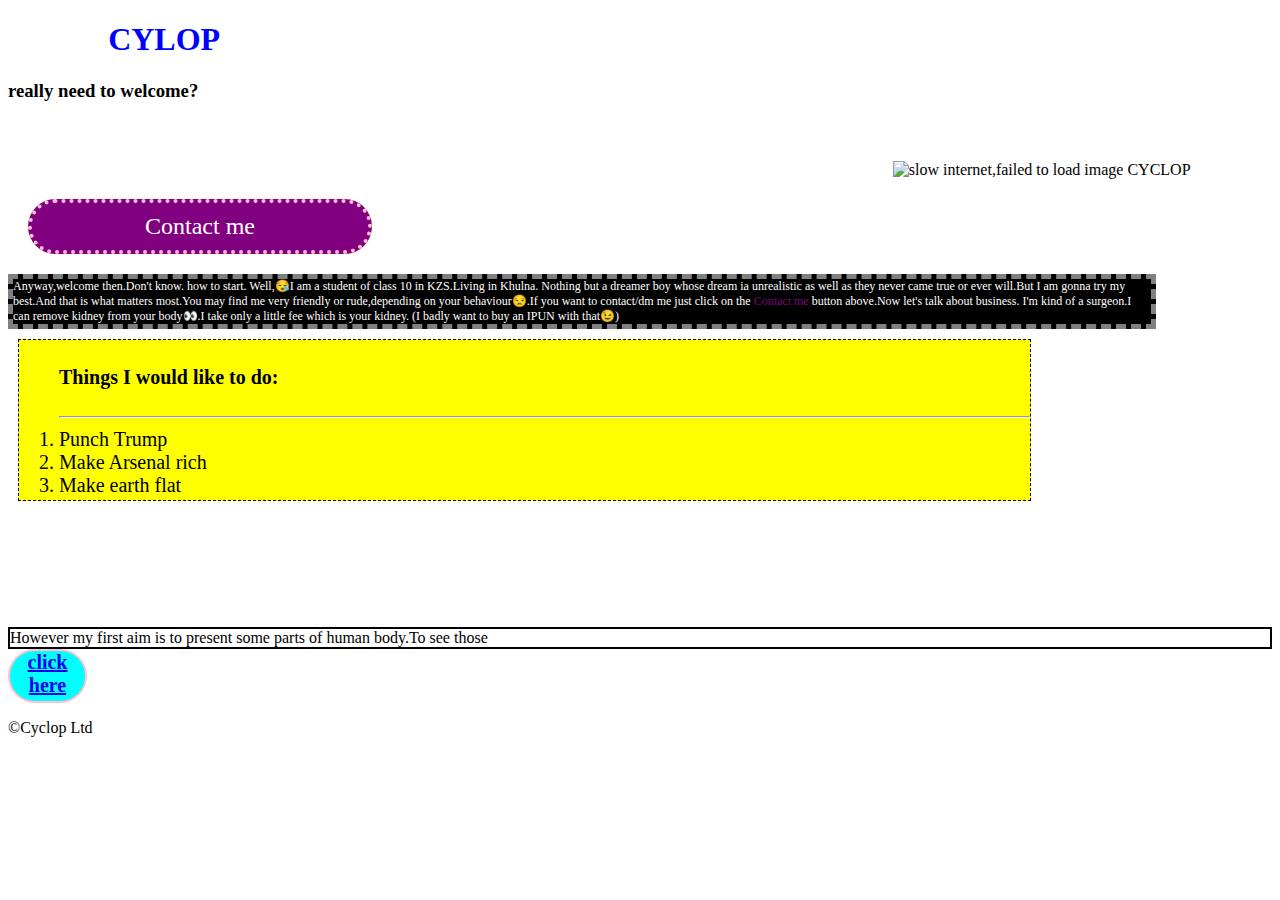
==== index.html @ f3f77815 "auto publish 1635180411208" ====
<!doctype html>
<html>
<head>
    <meta charset="UTF-8">
    <title>Human-Body</title>
    <meta name="viewport" content="width=device-width, initial-scale=1">
    <meta name="author" content="Supherhero">
    <meta name="keywords" content="programming hero,learn programming">
    <link rel="shortcut icon" href="images/favicon.ico" type="image/vnd.microsoft.icon">
    

    <!--custom css-->
    <link rel="stylesheet" href="css/style.css">
</head>
<body>


<div class=h >
<h1><span class=a ><em>hey,it's</em></span class=a > <span class=b ><strong>CYLOP</strong></span class=b ></h1>
<h3>really need to welcome?</h3>
</div>

<div class=im >
<img src="https://cdn6.f-cdn.com/contestentries/1571544/30176494/5d5f1392c417d_thumb900.jpg" alt="slow internet,failed to load image" width="300" height="375"> CYCLOP </img>
</div>
<a class=contact href="https://www.facebook.com/sam.tamim.969" target="_blank" >Contact me</a>

<p>
<section class=body >Anyway,welcome then.Don't know. how to start.
Well,😪I am a student of class 10 in KZS.Living in Khulna.
Nothing but a dreamer boy whose dream ia unrealistic as well
as they never came true or ever will.But I am gonna try my best.And that 
is what matters most.You may find me very friendly
 or rude,depending on your behaviour😒.If you want to contact/dm me
  just click on the <span class=g >Contact me</span> button above.Now let's talk about business.
  I'm kind of a surgeon.I can remove kidney 
  from your body👀.I take only a little fee which is your kidney.
  (I badly want to buy an IPUN with that😉) </section>
  
</p>

<div class=ex >
<p>
<ol><h4>Things I would like to do:</h4><hr>
<li>Punch Trump</li>
<li>Make Arsenal rich</li>
<li>Make earth flat</li>
</p>
</div>

<div class=part >
However my first aim is to present some
 parts of human body.To see those </div><div class= tosub >
<nav> <a href=form.html><strong>click here</strong></a></nav></div>



<footer>
<p>©Cyclop Ltd
</p>
</footer>







<!--main js-->
<script src="js/main.js"></script>
</body>
</html>
---- css/style.css ----
/* Add all your styles here */
<style>
  

.h{width:40%;
float:left;
background-color:gray;
padding:25px 18px 18px 40px;
margin:20px 2px 2px 20px ;
border: 3px dashed yellow;
border-radius:20px;
font size:30px;
}
.im{width:30%;
float:right;
margin-top:40px;}

.a{color:white;}
.b{color:blue;}

.contact{width:25%;
float:left;
text-decoration:none;
background-color:purple;
color:white;
border:4px dotted pink;
margin:20px;
margin-right:50%;
padding:10px;
border-radius:100px;
text-align:center;
font-size:24px;
}
.body{width:90%;
float:left;
display:inline-block;
font-size:12px;
border:5px dashed gray;
color:white;
margin-right:50px;
background-color:black;
}
.ex{color:black;
border:1px dashed black;
display:inline-block;
height:160px;
width:80%;
background-color:yellow;
margin:10px 10% 10% 10px;
paddding:2px 2px 2px 10px;
font-size:20px;}
.g{color:purple}
.part{type:display:inline-block;
border:2px solid black}

.tosub{border:2px solid pink;
width:75px;
height:50px;
background-color:aqua;
border-radius:50px;
text-decoration:none;
font-size:20px;
text-align:center;}
</style>
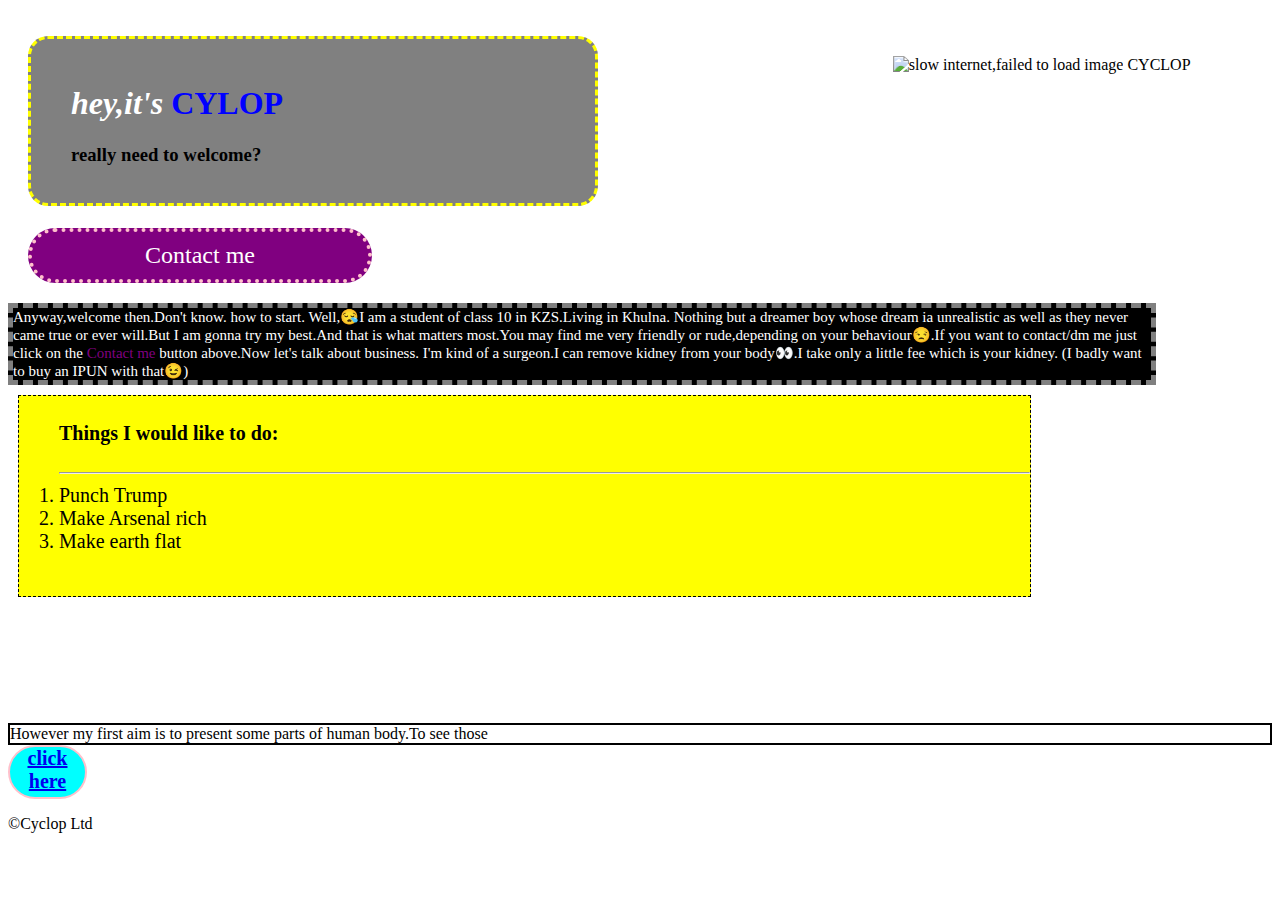
==== commit d44bb4d1: "auto publish 1635183476548" ====
--- a/index.html
+++ b/index.html
@@ -1,20 +1,78 @@
-<!doctype html>
+<!DOCTYPE html>
+
 <html>
-<head>
-    <meta charset="UTF-8">
-    <title>Human-Body</title>
-    <meta name="viewport" content="width=device-width, initial-scale=1">
-    <meta name="author" content="Supherhero">
-    <meta name="keywords" content="programming hero,learn programming">
-    <link rel="shortcut icon" href="images/favicon.ico" type="image/vnd.microsoft.icon">
-    
+<header>
+<title>Human body</title>
 
-    <!--custom css-->
-    <link rel="stylesheet" href="css/style.css">
-</head>
-<body>
+<style>
+  
+
+.h{width:40%;
+float:left;
+background-color:gray;
+padding:25px 18px 18px 40px;
+margin:20px 2px 2px 20px ;
+border: 3px dashed yellow;
+border-radius:20px;
+font size:30px;
+}
+
+.im{width:30%;
+float:right;
+margin-top:40px;}
+
+.a{color:white;}
+.b{color:blue;}
+
+.contact{width:25%;
+float:left;
+text-decoration:none;
+background-color:purple;
+color:white;
+border:4px dotted pink;
+margin:20px;
+margin-right:50%;
+padding:10px;
+border-radius:100px;
+text-align:center;
+font-size:24px;
+}
+.body{width:90%;
+float:left;
+display:inline-block;
+font-size:15px;
+border:5px dashed gray;
+color:white;
+margin-right:50px;
+background-color:black;
+}
+.ex{color:black;
+border:1px dashed black;
+display:inline-block;
+height:200px;
+width:80%;
+background-color:yellow;
+margin:10px 10% 10% 10px;
+paddding:2px 2px 2px 10px;
+font-size:20px;}
+.g{color:purple}
+
+.part{type:display:inline-block;
+border:2px solid black}
+
+.tosub{border:2px solid pink;
+width:75px;
+height:50px;
+background-color:aqua;
+border-radius:50px;
+text-decoration:none;
+font-size:20px;
+text-align:center;}
+</style>
+</header>
 
 
+<body>
 <div class=h >
 <h1><span class=a ><em>hey,it's</em></span class=a > <span class=b ><strong>CYLOP</strong></span class=b ></h1>
 <h3>really need to welcome?</h3>
@@ -54,19 +112,9 @@
 <nav> <a href=form.html><strong>click here</strong></a></nav></div>
 
 
-
 <footer>
 <p>©Cyclop Ltd
 </p>
 </footer>
-
-
-
-
-
-
-
-<!--main js-->
-<script src="js/main.js"></script>
 </body>
 </html>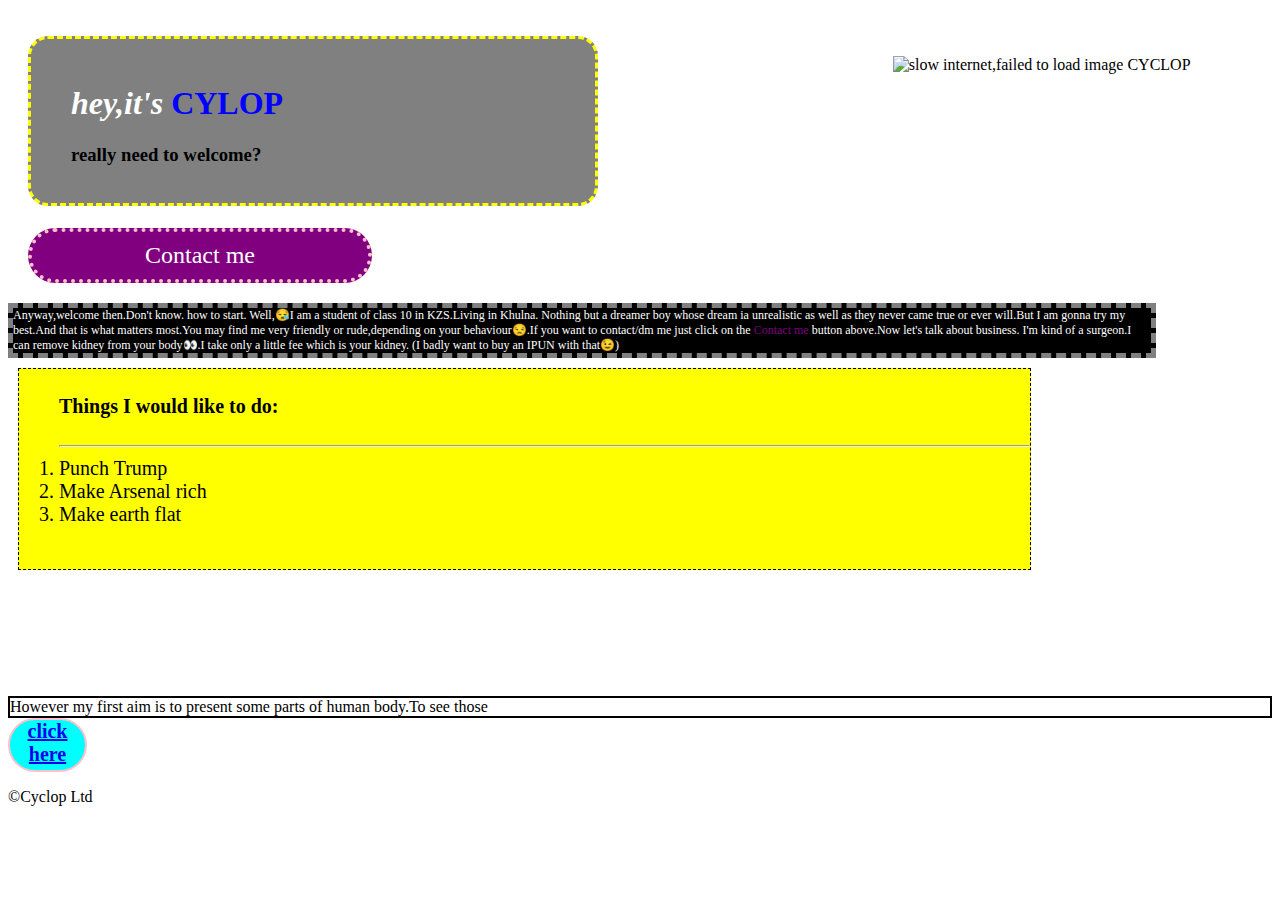
==== commit 752c8e27: "auto publish 1635183588938" ====
--- a/index.html
+++ b/index.html
@@ -40,7 +40,7 @@
 .body{width:90%;
 float:left;
 display:inline-block;
-font-size:15px;
+font-size:12px;
 border:5px dashed gray;
 color:white;
 margin-right:50px;
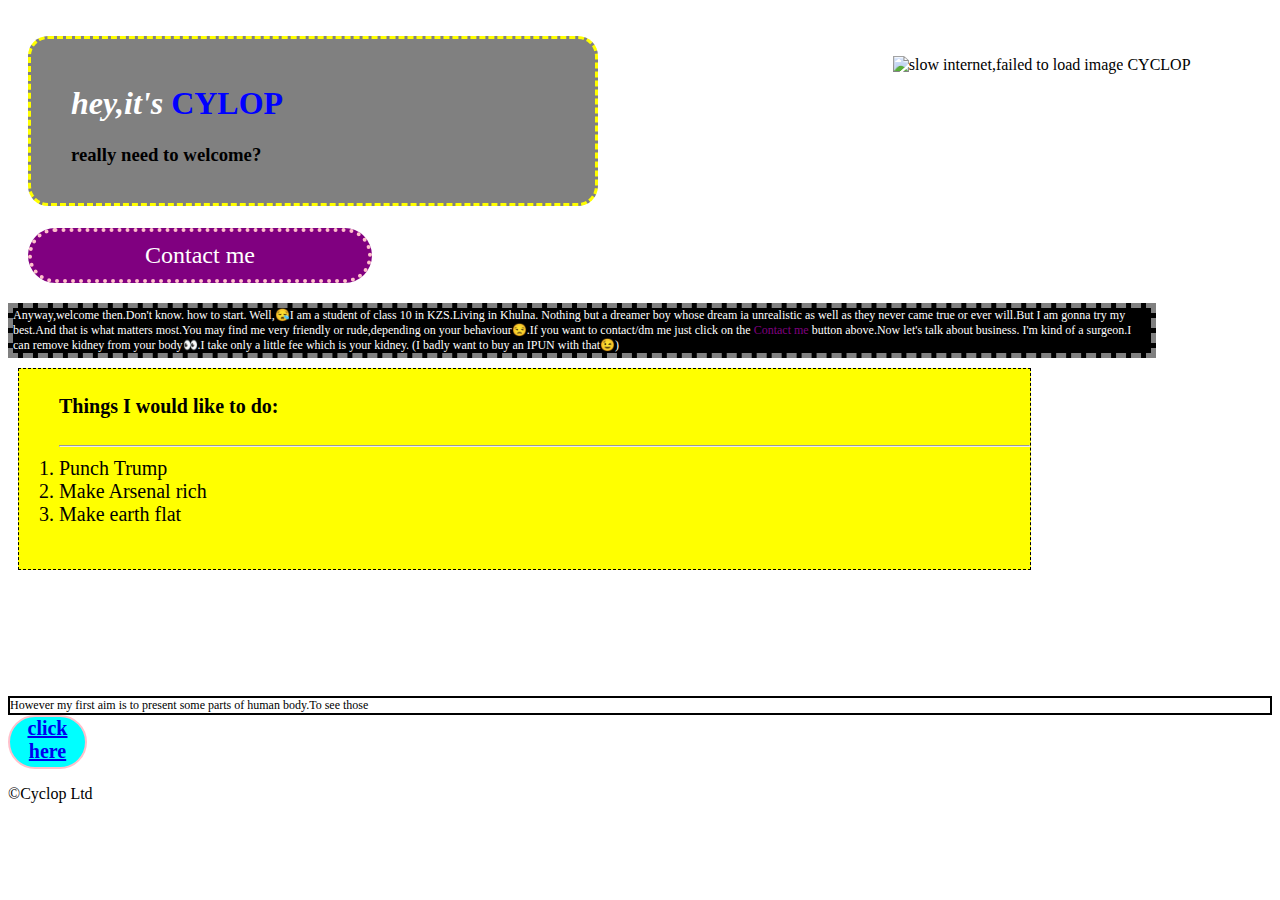
==== commit 911ae662: "auto publish 1635183676796" ====
--- a/index.html
+++ b/index.html
@@ -58,7 +58,8 @@
 .g{color:purple}
 
 .part{type:display:inline-block;
-border:2px solid black}
+border:2px solid black;
+font-size:12px;}
 
 .tosub{border:2px solid pink;
 width:75px;
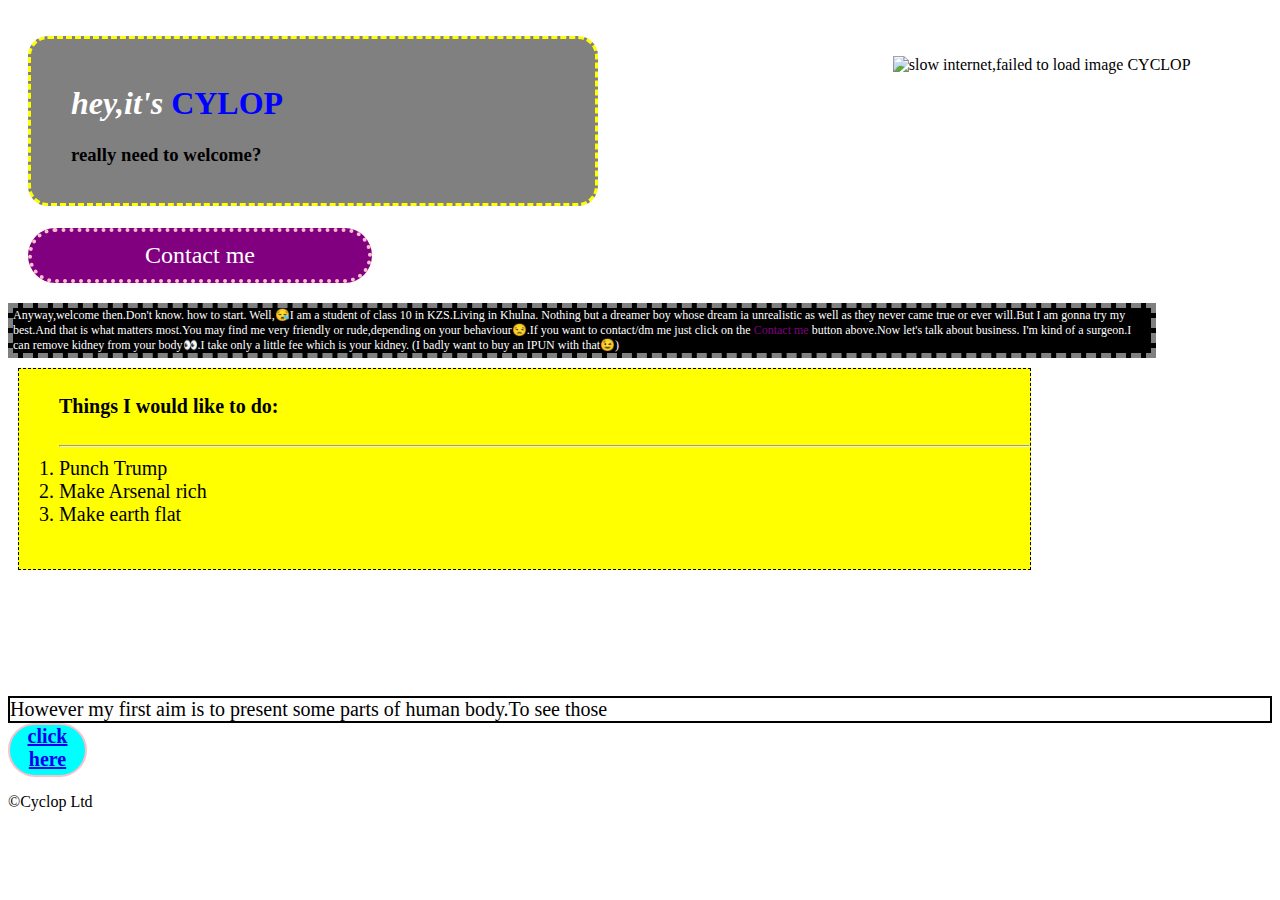
==== commit 6a071092: "auto publish 1635183968023" ====
--- a/index.html
+++ b/index.html
@@ -59,7 +59,7 @@
 
 .part{type:display:inline-block;
 border:2px solid black;
-font-size:12px;}
+font-size:20px;}
 
 .tosub{border:2px solid pink;
 width:75px;
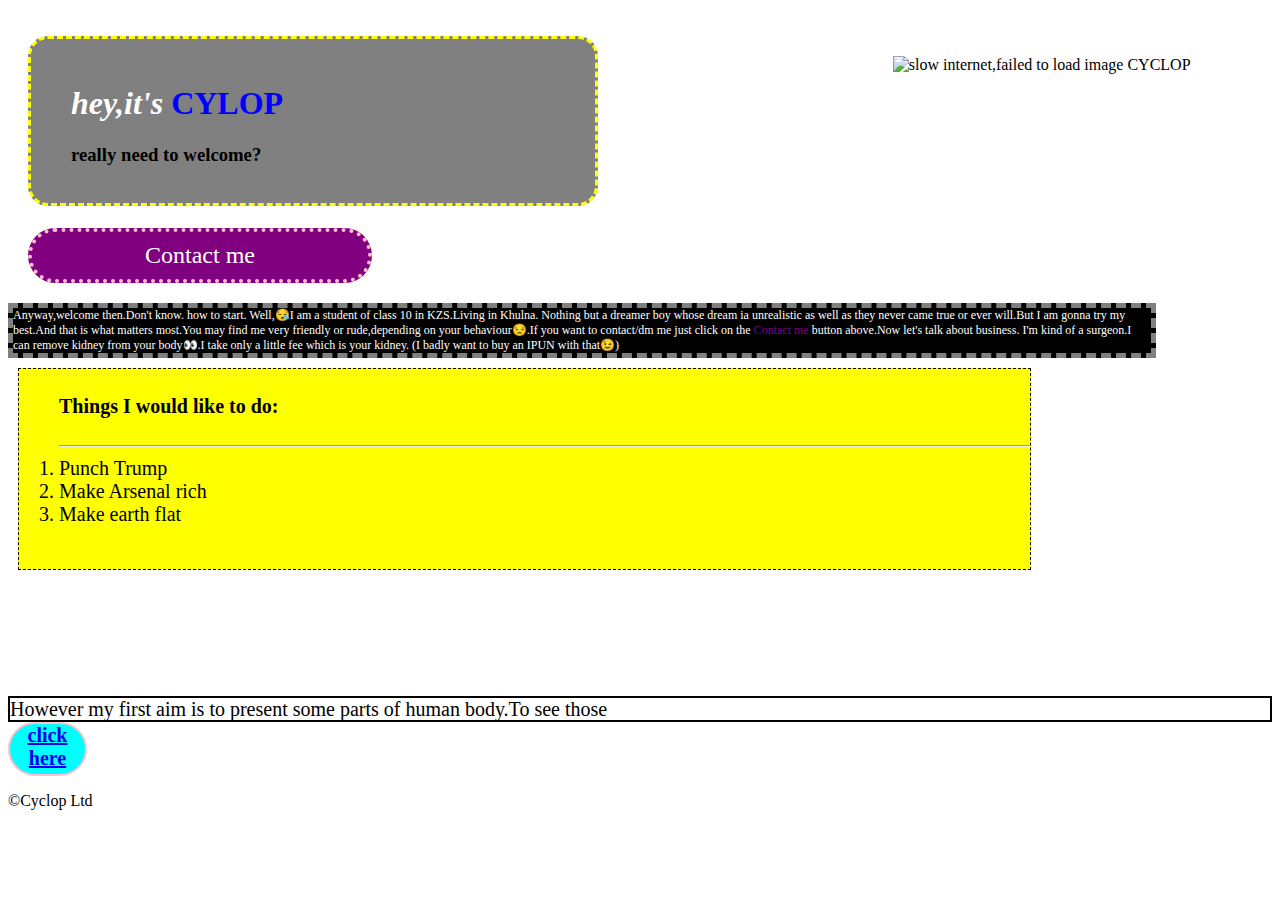
==== commit 862d7795: "auto publish 1635184073742" ====
--- a/index.html
+++ b/index.html
@@ -59,7 +59,8 @@
 
 .part{type:display:inline-block;
 border:2px solid black;
-font-size:20px;}
+font-size:20px;
+height:22px;}
 
 .tosub{border:2px solid pink;
 width:75px;
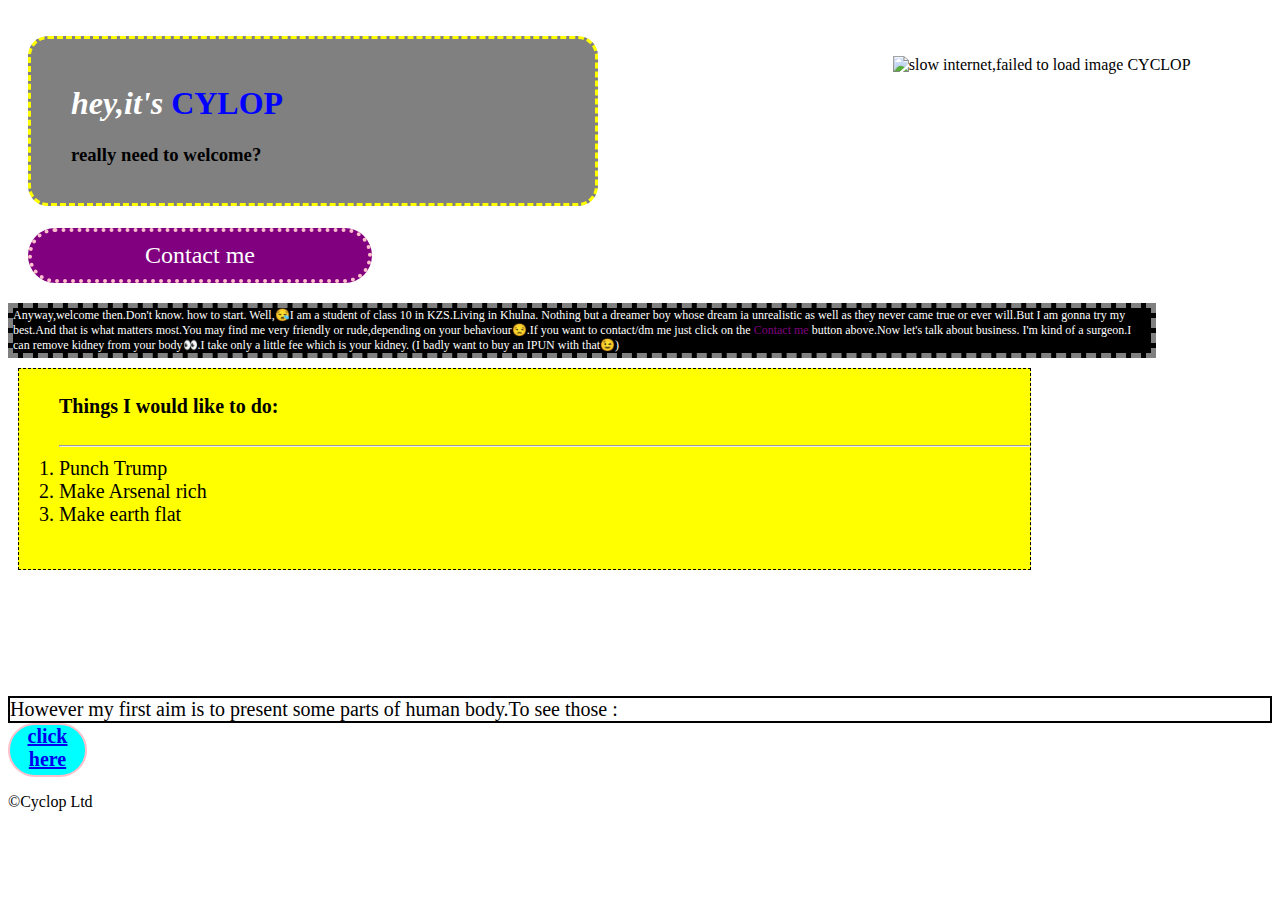
==== commit a36a07c5: "auto publish 1635184194385" ====
--- a/index.html
+++ b/index.html
@@ -59,8 +59,7 @@
 
 .part{type:display:inline-block;
 border:2px solid black;
-font-size:20px;
-height:22px;}
+font-size:20px;}
 
 .tosub{border:2px solid pink;
 width:75px;
@@ -110,7 +109,7 @@
 
 <div class=part >
 However my first aim is to present some
- parts of human body.To see those </div><div class= tosub >
+ parts of human body.To see those :</div><div class= tosub >
 <nav> <a href=form.html><strong>click here</strong></a></nav></div>
 
 
